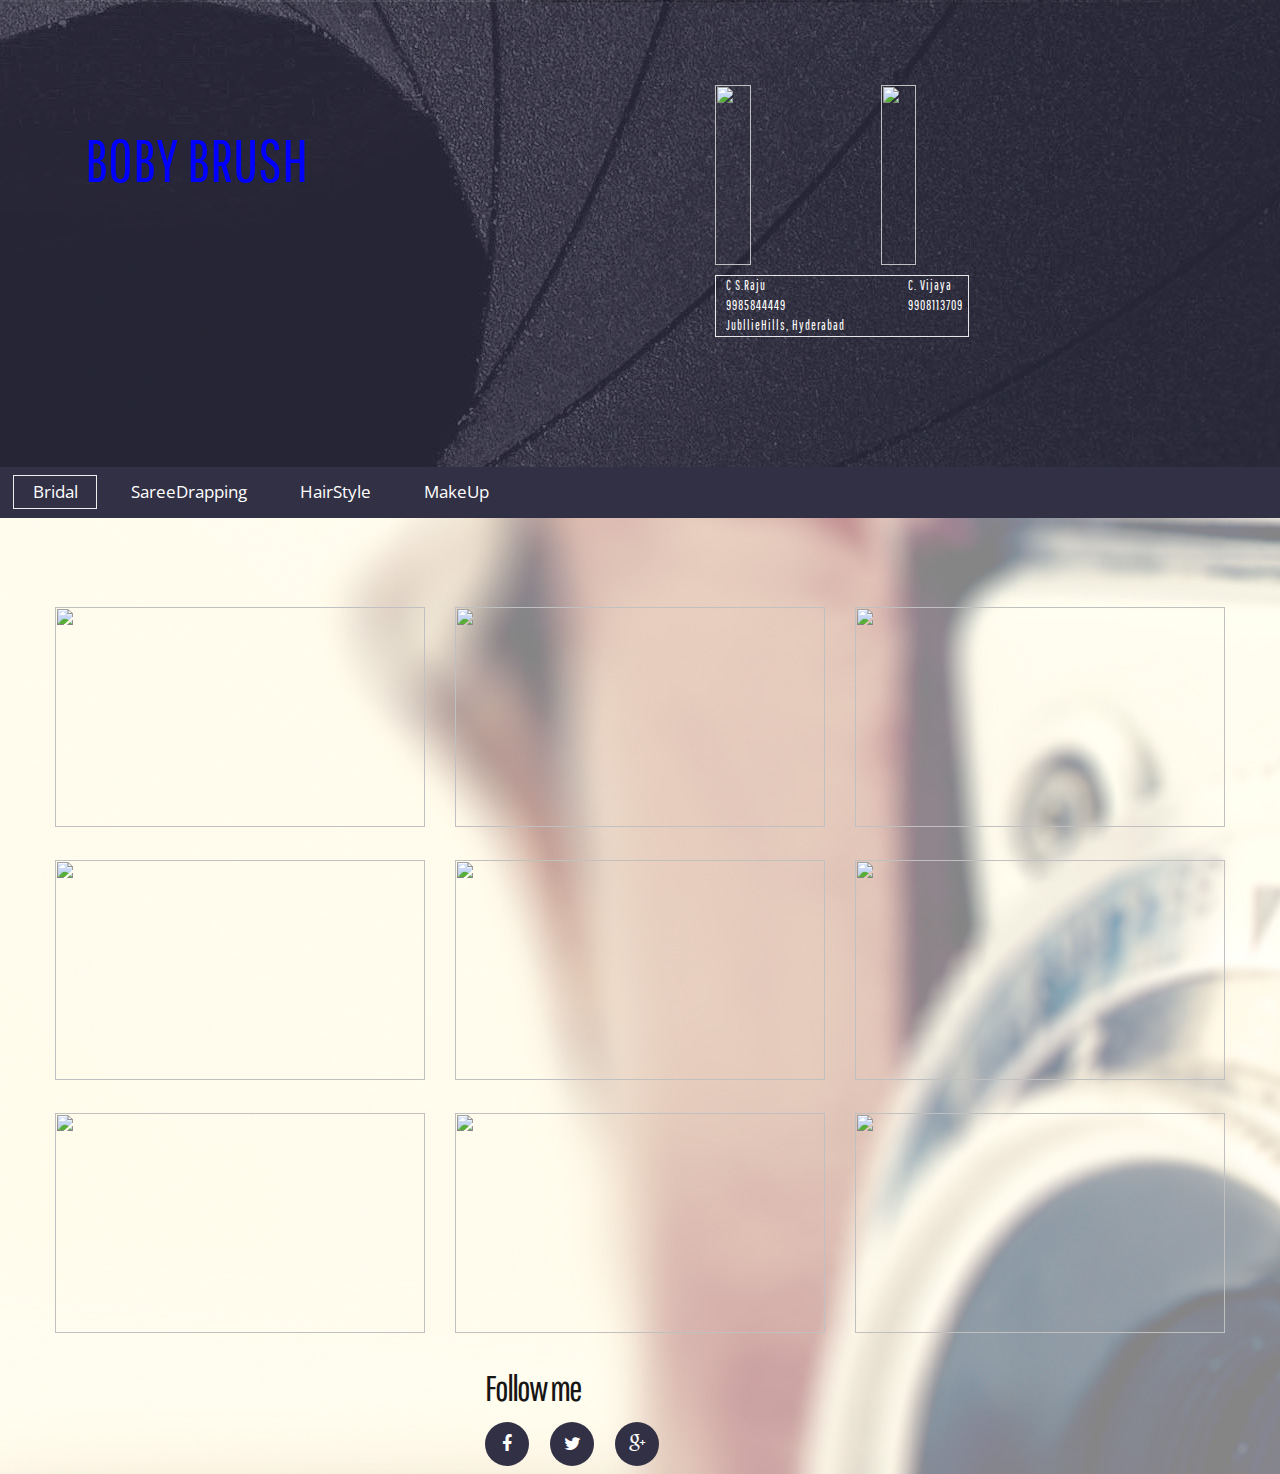
==== index.html @ c348dfcc "update" ====
<!DOCTYPE html>
<html lang="en">
<head>
<title>Boby Brush</title>
<meta charset="utf-8">
<meta name = "format-detection" content = "telephone=no" />
<link rel="icon" href="images/favicon.ico">
<link rel="shortcut icon" href="images/favicon.ico" />
<link rel="stylesheet" href="css/style.css">
<script src="js/jquery.js"></script>
<script src="js/jquery-migrate-1.1.1.js"></script>
<script src="js/jquery.easing.1.3.js"></script>
<script src="js/script.js"></script> 
<script src="js/superfish.js"></script>
<script src="js/jquery.equalheights.js"></script>
<script src="js/jquery.mobilemenu.js"></script>
<script src="js/tmStickUp.js"></script>
<script src="js/jquery.ui.totop.js"></script>
<script src="js/jquery.shuffle-images.js"></script>
<script>
 $(window).load(function(){
  $().UItoTop({ easingType: 'easeOutQuart' });
  $('#stuck_container').tmStickUp({});  
 }); 

 $(document).ready(function(){
       $(".shuffle-me").shuffleImages({
         target: ".images > img"
       });
    });

</script>
<style >
@media (min-width: 900px) {
  .menubar {
    font-size: 1.2em;
  }
}
.menubar {
  padding: 0.5em;
  <!-- background: #eee; -->
  min-height: 2em;
  line-height: 1em;
}
.menubar > ul {
  transition: max-height 0.25s linear;
}
.menubar ul {
  margin: 0;
  padding: 0;
  <!-- text-align: center; -->
}
.menubar li {
  transition: visibility .25s linear;
  display: inline-block;
  color:#ffffff;
  border: 1px solid #323045; 
  padding: .45em 1.1em;
  margin: 0 .3em;
  position: relative;
}
@media (min-width: 651px) {
  .menubar li ul {
    display: none;
    position: absolute;
    top: 100%;
    margin-top: 1px;
    left: -1px;
    right: -1px;
  }
  .menubar li:hover ul {
    display: block;
  }
  .menubar li li {
    margin: -1px 0 0 0;
    box-sizing: border-box;
    width: 100%;
  }
}
@media (max-width: 650px) {
  .menubar > ul {
    max-height: 0;
    overflow: hidden;
    margin: 0 3.5em 0 1em;
  }
  .menubar li {
    visibility: hidden;
    display: block;
    padding: 0.5em 0.6em;
    border: none;
  }
  .menubar li ul {
    margin-top: 0.5em;
    border-left: 1px solid #000;
  }
  .menubar .navbar-handle {
    display: block;
  }
  #navbar-checkbox:checked + .menubar ul {
    max-height: 300px;
  }
  #navbar-checkbox:checked + .menubar li {
    visibility: visible;
  }
  #navbar-checkbox:checked + .menubar .navbar-handle,
  #navbar-checkbox:checked + .menubar .navbar-handle:after,
  #navbar-checkbox:checked + .menubar .navbar-handle:before {
    border-color: #aaa;
  }
}
.navbar-checkbox {
  display: none;
}
.navbar-handle {
  display: none;
  cursor: pointer;
  position: relative;
  font-size: 45px;
  padding: .5em 0;
  height: 0;
  width: 1.66666667em;
  border-top: 0.13333333em solid;
}
.navbar-handle:before,
.navbar-handle:after {
  position: absolute;
  left: 0;
  right: 0;
  content: ' ';
  border-top: 0.13333333em solid;
}
.navbar-handle:before {
  top: 0.37777778em;
}
.navbar-handle:after {
  top: 0.88888889em;
}
.menubar {
  position: absolute;
  top: 0;
  left: 0;
  right: 0;
  background:#323045;
  min-height:25px;
}
.menubar .navbar-handle {
  position: absolute;
  font-size: 1.2em;
  top: 0.7em;
  right: 12px;
  z-index: 10;
}
</style>
<!--[if lt IE 8]>
 <div style=' clear: both; text-align:center; position: relative;'>
   <a href="http://windows.microsoft.com/en-US/internet-explorer/products/ie/home?ocid=ie6_countdown_bannercode">
     <img src="http://storage.ie6countdown.com/assets/100/images/banners/warning_bar_0000_us.jpg" border="0" height="42" width="820" alt="You are using an outdated browser. For a faster, safer browsing experience, upgrade for free today." />
   </a>
</div>
<![endif]-->
<!--[if lt IE 9]>
<script src="js/html5shiv.js"></script>
<link rel="stylesheet" media="screen" href="css/ie.css">
<![endif]-->
</head>

<body class="page1" id="top" style="overflow-x:hidden">
<!--==============================
              header
=================================-->
<header>
  <div class="header_top">
	<div class="container">
      <div class="row">
        <div class="grid_6 bac-image" style="background:url(http://googledrive.com/host/0B6tx7vmi_rpMfkw0blh6T3B3YUpQeHIwXzhiaUFUVEtDXzZPM3lPa1MtZEpoYnJlV21MSVk/logo.jpg) no-repeat;background-size:100%;height:251px">
          <h1 class="title-font" style="padding:45px 30px 95px 30px;color:blue"> BOBY BRUSH </h1>
		  <!-- <img style="width:25%;height:220px" src="http://googledrive.com/host/0B6tx7vmi_rpMfkw0blh6T3B3YUpQeHIwXzhiaUFUVEtDXzZPM3lPa1MtZEpoYnJlV21MSVk/logo.jpg" alt=""> -->
        </div> 
		<div class="grid_6">
			<div class="grid_6">
				<div class="grid_6 ">
					<img style="width:25%;height:180px" class="img1" src="http://googledrive.com/host/0B6tx7vmi_rpMfkw0blh6T3B3YUpQeHIwXzhiaUFUVEtDXzZPM3lPa1MtZEpoYnJlV21MSVk/raju.jpg" alt="">
					<img style="width:25%;height:180px;margin-left:20px" class="img1" src="http://googledrive.com/host/0B6tx7vmi_rpMfkw0blh6T3B3YUpQeHIwXzhiaUFUVEtDXzZPM3lPa1MtZEpoYnJlV21MSVk/vijaya.jpg" alt="">
				</div>
				
			</div>
			
			<div class="grid_6" style="margin-top:10px;">
				<div class="grid_6 box-width" style="border:1px solid #e7e7e7;width:252px">
					<div style="padding-left:10px">
						<h4 style="font-size:13px;color:#ffffff;letter-spacing:1px;"> 
							<span > C S.Raju  </span>
							<span style="float:right;padding:0 16px 0 0px"> C. Vijaya </span>
						</h4>
						<h4 style="font-size:13px;color:#ffffff;letter-spacing:1px;"> 
							<span > 9985844449 </span>
							<span style="float:right;padding:0 5px 0 0px"> 9908113709 </span>
						</h4>
						
						<h4 style="font-size:13px;color:#ffffff;letter-spacing:1px;"> JubllieHills, Hyderabad </h4>
					</div>
				</div>
				
			</div>

			<!-- <div class="grid_8">
				<div class="" style="margin:0 0 15px 0">
			      <img style="width:30%;height:100px" src="http://googledrive.com/host/0B5HhJyLwKi3xfjRhU2ZtYl96SXRRcUVjbVJxME14ZWlCSVJoZlFFZ0NIcmtBQWNzVEJwSmc/img1_1.jpg" alt="">
		        </div>
			</div> -->
        </div> 
		
		<!-- <div class="grid_6">
          <div class="grid_3">
			<div class="" style="margin:0 0 15px 0">
			   <img style="width:30%;height:100px" src="http://googledrive.com/host/0B5HhJyLwKi3xfjRhU2ZtYl96SXRRcUVjbVJxME14ZWlCSVJoZlFFZ0NIcmtBQWNzVEJwSmc/img1_1.jpg" alt="">
		    </div>
		    <div class="" style="margin:0 0 15px 0">
			  <img style="width:30%;height:100px" src="http://googledrive.com/host/0B5HhJyLwKi3xfjRhU2ZtYl96SXRRcUVjbVJxME14ZWlCSVJoZlFFZ0NIcmtBQWNzVEJwSmc/img1_1.jpg" alt="">
		    </div>
		  </div>
		  <div class="grid_3">
			ajdjsadj
		  </div>
        </div> -->
		
      </div>
    </div>
  </div>
  
  <section id="stuck_container">
  <!--==============================
              Stuck menu
  =================================-->
    <div class="container">
      <div class="row">
        <div class="grid_12 ">
          <h1 class="logo">
            <a href="">
              
            </a>
          </h1>
          <input type="checkbox" id="navbar-checkbox" class="navbar-checkbox">
			<nav class="menubar">
			  <ul>
				<a href="index.html"><li style="border:1px solid #eee">Bridal</li></a>
				<a href="sareedrapping.html"><li>SareeDrapping</li></a>
				<a href="hairstyle.html"><li>HairStyle</li></a>
				<a href="makeup.html"><li>MakeUp</li></a>
				
			  </ul>
			  
			  <label for="navbar-checkbox" class="navbar-handle"></label>
			</nav>       
         <div class="clear"></div>  
        </div>
     </div> 
    </div> 
  </section>
</header>
<!--=====================
          Content
======================-->
<section id="content"><div class="ic"></div>
  <div class="container">
    <div class="row">
      <div class="grid_12">
        <h2 class="ta__center"></h2>
        <div class="shuffle-group">
          <div class="row">
			<div class="grid_4">
				<div class="box">
				  <a href="gallery.html" ><img style="width:100%;height:220px" src="http://googledrive.com/host/0B6tx7vmi_rpMflJFUjZRNm1vQ21rSHdTNVNULWFaOVdYZVpmS0I2dkpHMkYySFN5eGpsNWs/1.jpg" alt=""><span></span></a>
				</div>
			</div>
			<div class="grid_4">
				<div class="box">
				  <a href="gallery.html" ><img style="width:100%;height:220px" src="http://googledrive.com/host/0B6tx7vmi_rpMflJFUjZRNm1vQ21rSHdTNVNULWFaOVdYZVpmS0I2dkpHMkYySFN5eGpsNWs/2.jpg" alt=""><span></span></a>
				</div>
			</div>
			<div class="grid_4">
				<div class="box">
				  <a href="gallery.html" ><img style="width:100%;height:220px" src="http://googledrive.com/host/0B6tx7vmi_rpMflJFUjZRNm1vQ21rSHdTNVNULWFaOVdYZVpmS0I2dkpHMkYySFN5eGpsNWs/3.jpg" alt=""><span></span></a>
				</div>
			</div>
			<div class="grid_4">
				<div class="box">
				  <a href="gallery.html" ><img style="width:100%;height:220px" src="http://googledrive.com/host/0B6tx7vmi_rpMflJFUjZRNm1vQ21rSHdTNVNULWFaOVdYZVpmS0I2dkpHMkYySFN5eGpsNWs/4.jpg" alt=""><span></span></a>
				</div>
			</div>
			<div class="grid_4">
				<div class="box">
				  <a href="gallery.html" ><img style="width:100%;height:220px" src="http://googledrive.com/host/0B6tx7vmi_rpMflJFUjZRNm1vQ21rSHdTNVNULWFaOVdYZVpmS0I2dkpHMkYySFN5eGpsNWs/5.jpg" alt=""><span></span></a>
				</div>
			</div>
			<div class="grid_4">
				<div class="box">
				  <a href="gallery.html" ><img style="width:100%;height:220px" src="http://googledrive.com/host/0B6tx7vmi_rpMflJFUjZRNm1vQ21rSHdTNVNULWFaOVdYZVpmS0I2dkpHMkYySFN5eGpsNWs/6.jpg" alt=""><span></span></a>
				</div>
			</div>
			<div class="grid_4">
				<div class="box">
				  <a href="gallery.html" ><img style="width:100%;height:220px" src="http://googledrive.com/host/0B6tx7vmi_rpMflJFUjZRNm1vQ21rSHdTNVNULWFaOVdYZVpmS0I2dkpHMkYySFN5eGpsNWs/7.jpg" alt=""><span></span></a>
				</div>
			</div>
			<div class="grid_4">
				<div class="box">
				  <a href="gallery.html" ><img style="width:100%;height:220px" src="http://googledrive.com/host/0B6tx7vmi_rpMflJFUjZRNm1vQ21rSHdTNVNULWFaOVdYZVpmS0I2dkpHMkYySFN5eGpsNWs/8.jpg" alt=""><span></span></a>
				</div>
			</div>
			<div class="grid_4">
				<div class="box">
				  <a href="gallery.html" ><img style="width:100%;height:220px" src="http://googledrive.com/host/0B6tx7vmi_rpMflJFUjZRNm1vQ21rSHdTNVNULWFaOVdYZVpmS0I2dkpHMkYySFN5eGpsNWs/9.jpg" alt=""><span></span></a>
				</div>
			</div>
            
          </div>
		  <div class="grid_4">
        
		  </div>
		  <div class="grid_4">
			<h3 style="padding:0px;">Follow me</h3>
			<a class="pluginShareButtonLink fb-share" href="http://www.facebook.com/sharer.php?app_id=826254740777061&amp;sdk=joey&amp;u=http%3A%2F%2Fwww.bobybrush.com%2F&amp;display=popup&amp;ref=plugin" id="u_0_1" title="" onclick="window.open(this.href,'nom_Popup','&#8203;height=300 , width=200 ,location=no ,resizable=yes ,scrollbars=yes');return false;" data-original-title="facebook"><div class="fa fa-facebook"></div></a>
			<a  href="https://twitter.com/share" data-related="twitterdev" data-size="large" data-count="none"><div class="fa fa-twitter"></div></a>
			<a href="#"><div class="fa fa-google-plus"></div></a>
			  
		  </div>
      </div>
    </div>
  </div>
  
  
</section>
<!--==============================
              footer
=================================-->

<a href="#" id="toTop" class="fa fa-chevron-up"></a>

<script>
window.twttr=(function(d,s,id){var js,fjs=d.getElementsByTagName(s)[0],t=window.twttr||{};if(d.getElementById(id))return;js=d.createElement(s);js.id=id;js.src="https://platform.twitter.com/widgets.js";fjs.parentNode.insertBefore(js,fjs);t._e=[];t.ready=function(f){t._e.push(f);};return t;}(document,"script","twitter-wjs"));
</script>

</body>
</html>
---- css/style.css ----
@import '../css/grid.css';
@import '../css/font-awesome.css';
@import url(//fonts.googleapis.com/css?family=Open+Sans:400);
@import url(//fonts.googleapis.com/css?family=Open+Sans:700);
@import url(//fonts.googleapis.com/css?family=Open+Sans:300);
@import url(//fonts.googleapis.com/css?family=Open+Sans:300italic);
@import url(//fonts.googleapis.com/css?family=Pathway+Gothic+One);
@import url(//fonts.googleapis.com/css?family=Dosis:400);
@import url(//fonts.googleapis.com/css?family=Dosis:300);
.navigation {
  z-index: 999;
  position: relative;
  padding: 5px 0 0;
  float: right;
  font-family: 'Dosis', sans-serif;
}
.navigation .sf-menu {
  z-index: 990;
  text-align: center;
  position: relative;
}
.navigation nav {
  position: relative;
  padding: 0;
}
.select-menu {
  display: none !important;
}
.sf-menu ul {
  position: absolute;
  top: -999px;
  display: none;
}
.sf-menu > li > ul > li {
  float: none;
  position: static;
}
.sf-menu > li {
  float: left;
  font-weight: 300;
  position: relative;
  font-size: 24px;
  line-height: 48px;
  letter-spacing: -1px;
}
.sf-menu > li + li {
  margin-left: 36px;
}
.sf-menu > li + li:after {
  content: '';
  background: url(../images/menu_sep.png) 0 0 no-repeat;
  height: 5px;
  width: 5px;
  position: absolute;
  left: -20px;
  top: 10px;
}
.sf-menu > li > a {
  position: relative;
  color: #ffffff;
  text-align: center;
}
.sf-menu > li > a.sf-with-ul:after {
  content: '';
  position: absolute;
  width: 5px;
  bottom: 15px;
  left: 50%;
  bottom: -5px;
  pointer-events: none;
  z-index: 999;
  width: 0;
  height: 0;
  border-style: solid;
  border-width: 3px 3px 0 3px;
  border-color: #fff transparent transparent transparent;
}
.sf-menu > li.sfHover > a,
.sf-menu > li.current > a,
.sf-menu > li > a:hover {
  color: #e8e6b9;
}
/*==================================RESPONSIVE LAYOUTS===============================================*/
@media only screen and (max-width: 767px) {
  .navigation {
    float: none !important;
    padding: 10px 0px 10px !important;
    clear: both;
    margin: 0;
    width: auto;
    min-height: 0px;
  }
  .navigation nav {
    border: none !important;
    float: none !important;
    font: 12px/15px Arial, Helvetica, sans-serif;
    text-transform: uppercase;
    color: #927c67;
    margin: 0 auto;
    padding-left: 0 !important;
  }
  .navigation nav ul {
    border: none;
  }
  .sf-menu {
    display: none !important;
    float: none;
  }
  .select-menu {
    font: 12px/15px Arial, Helvetica, sans-serif;
    color: #202020;
    width: 100%;
    margin: 0 auto;
    float: none;
    outline: none;
    display: block !important;
    border: 2px solid #fff ;
  }
}
#stuck_container {
  -webkit-transition: all 0.4s ease;
  -moz-transition: all 0.4s ease;
  -ms-transition: all 0.4s ease;
  -o-transition: all 0.4s ease;
  transition: all 0.4s ease;
  z-index: 998 !important;
  padding-bottom: 7px;
}
#stuck_container .isStuck {
  -webkit-transition: all 0.2s ease;
  -moz-transition: all 0.2s ease;
  -ms-transition: all 0.2s ease;
  -o-transition: all 0.2s ease;
  transition: all 0.2s ease;
}
#stuck_container .isStuck .menuBox {
  margin: 0;
  -webkit-transition: 0.4s ease;
  transition: 0.4s ease;
}
@media only screen and (min-width: 979px) {
  .isStuck {
    background-color: #000;
    box-shadow: 0 5px 5px rgba(0, 0, 0, 0.15);
  }
}
@media only screen and (max-width: 979px) {
  #stuck_container {
    position: relative !important;
    box-shadow: none;
  }
  .pseudoStickyBlock {
    height: 0 !important;
  }
}
html {
  width: 100%;
}
a[href^="tel:"] {
  color: inherit;
  text-decoration: none;
}
sss * {
  -webkit-text-size-adjust: none;
}
body {
  position: relative;
  background: #323045;
  color: #585555;
  font: 14px/20px 'Open Sans', sans-serif;
}
.ic {
	border:0;
	float:right;
	background:#fff;
	color:#f00;
	width:50%;
	line-height:10px;
	font-size:10px;
	margin:-220% 0 0 0;
	overflow:hidden;
	padding:0
}
strong {
  font-weight: 700;
}
address {
  font-style: normal;
}
p {
  margin-bottom: 20px;
}
p.offset__1 {
  margin-bottom: 38px;
}
p.offset__2 {
  margin-bottom: 16px;
}
input,
textarea {
  border-radius: 0 !important;
  outline: none !important;
  -webkit-appearance: none;
}
img {
  max-width: 100%;
}
/****Heads****/
h1,
h2,
h3,
h4,
h5,
h6 {
  font-weight: 400;
  color: #171616;
  font-family: 'Pathway Gothic One', sans-serif;
}
h2 {
  font-size: 48px;
  line-height: 48px;
  letter-spacing: -3px;
  word-spacing: 7px;
  padding-top: 92px;
  word-spacing: 1px;
  margin-bottom: 24px;
}
h3 {
  font-size: 36px;
  line-height: 48px;
  letter-spacing: -2px;
  margin-bottom: 22px;
  padding-top: 80px;
}
/****Lists****/
ul {
  padding: 0;
  margin: 0;
  list-style: none;
}
.list-1 {
  padding-top: 4px;
}
.list-1 li {
  position: relative;
  letter-spacing: -2px;
  font-size: 24px;
  line-height: 20px;
}
.list-1 li a {
  display: block;
  position: relative;
  padding: 13px 30px 18px 60px;
  color: #323045;
}
.list-1 li a .fa {
  font-size: 20px;
  position: absolute;
  left: 20px;
  top: 17px;
  right: auto;
  -webkit-transition: 0.5s ease;
  transition: 0.5s ease;
}
.list-1 li a:hover {
  color: #e8e6b9;
}
.list-1 li a:hover .fa {
  left: 90%;
}
.list-1 li:nth-child(even) {
  background-color: #88858a;
}
.list-1 li span {
  position: absolute;
  background-color: #333146;
  top: 0;
  bottom: 0;
  left: 0;
  width: 0;
  -webkit-transition: width 0.5s ease;
  transition: width 0.5s ease;
}
.list-1 li:hover span {
  width: 100%;
}
/****Links****/
a {
  text-decoration: none;
  color: inherit;
  outline: none;
  -webkit-transition: 0.5s ease;
  transition: 0.5s ease;
}
a:hover {
  color: #323045;
}
.btn {
  font: 18px/20px 'Dosis', sans-serif;
  color: #323045;
  border: 1px solid #000;
  display: inline-block;
  padding: 0px 25px 5px;
  margin-top: 16px;
}
.btn:hover {
  background-color: #ffffff;
  border-color: #eee;
}
/****classes****/
.mb0 {
  margin-bottom: 0px !important;
}
.m0 {
  margin: 0 !important;
}
.pad0 {
  padding: 0 !important;
}
.img_inner {
  max-width: 100%;
  -webkit-box-sizing: border-box;
  -moz-box-sizing: border-box;
  box-sizing: border-box;
  margin-bottom: 18px;
  margin-top: 4px;
}
.img_inner.fleft {
  float: left;
  width: auto !important;
  margin-right: 30px;
  margin-bottom: 0px;
}
.img_inner.fleft.noresize {
  margin-right: 20px;
  margin-top: 4px;
}
.img_inner.img_fright {
  position: relative;
  top: 7px;
  float: right;
  margin-left: 20px;
  margin-bottom: 40px;
}
.oh {
  overflow: hidden;
}
.fwn {
  font-weight: normal;
}
.fright {
  float: right !important;
}
.upp {
  text-transform: uppercase;
}
.alright {
  text-align: right;
}
.ta__center {
  text-align: center;
}
.ta__left {
  text-align: left;
}
.td__underline {
  text-decoration: underline;
}
.ta__right {
  text-align: right;
}
.fw_med {
  font-weight: 500;
}
.wrapper,
.extra_wrapper {
  overflow: hidden;
}
.clear {
  float: none !important;
  clear: both;
}
.oh {
  overflow: hidden;
}
.nowrap {
  white-space: nowrap;
}
.rel {
  position: relative;
}
/*header*/
header {
  color: #e6e5e5;
  display: block;
  position: relative;
  z-index: 999;
  background: url(../images/slide.jpg) center 0 no-repeat;
}
header .rel {
  z-index: 999;
}
header h1 {
  text-transform: uppercase;
  color: #ffffff;
  z-index: 999;
  font-size: 60px;
  line-height: 59px;
  margin-bottom: 8px;
  letter-spacing: normal;
}
header h1 a {
  display: block;
  -webkit-transition: 0s ease;
  transition: 0s ease;
}
header h1 a:hover {
  color: #ffffff;
}
header h1.logo {
  float: left;
  padding-top: 11px;
  margin-bottom: 0;
  font-size: 36px;
  line-height: 36px;
}
header .header_top {
  letter-spacing: -1px;
  /* font: 300 30px/48px 'Dosis', sans-serif; */
  padding: 85px 0 130px;
  background: url(../images/slider.jpg) center 0 no-repeat;
}
/****Content****/
#content {
  background-color: #ffffff;
  /* padding-bottom: 93px; */
  background: #fffced url(../images/content_img.jpg) center 0 no-repeat fixed;
}
/****Non suppage set****/
.page1 h2 {
  padding-top: 92px;
  margin-bottom: 28px;
}
.page1 #content {
  /* padding-bottom: 95px; */
  padding-bottom: 0px;
}
.page1 h3 {
  /*padding-top: 84px;*/
  padding-top: 0px;
  margin-bottom: 18px;
}
.page1 h3.head__1 {
  padding-top: 81px;
  margin-bottom: 19px;
}
/****Blocks****/
.time-1 {
  position: relative;
  top: -2px;
  display: block;
  float: left;
  color: #323045;
  font-size: 30px;
  font-weight: normal;
  line-height: 30px;
  min-width: 103px;
  margin-bottom: 10px;
}
.shuffle-me {
  margin-bottom: 34px;
  position: relative;
}
.shuffle-me .info {
  display: block;
  position: absolute;
  left: 0;
  right: 0;
  top: 0;
  bottom: 0;
}
.shuffle-me.offset__1 {
  margin-bottom: 21px;
}
.socials {
  margin-bottom: 14px;
}
.socials li {
  padding-top: 12px;
  font-size: 18px;
  font-weight: 300;
  overflow: hidden;
}
 .fa {
  font-size: 18px;
  line-height: 44px;
  display: block;
  width: 44px;
  height: 44px;
  background-color: #323045;
  border-radius: 500px;
  color: #ffffff;
  text-align: center;
  float: left;
  margin-right: 21px;
  position: relative;
  top: -8px;
}
.socials li .fa.fa-youtube {
  font-size: 24px;
}
.socials li a:hover {
  text-decoration: underline;
}
.socials li + li {
  margin-top: 24px;
}
.bq_1 {
  overflow: hidden;
}
.bq_1 .bq_title {
  font-style: italic;
  font-size: 24px;
  color: #323045;
  line-height: 48px;
  padding-top: 11px;
}
.bq_1 .clear {
  height: 12px;
}
.block-1 .fa {
  display: block;
  border-radius: 500px;
  color: #ffffff;
  background-color: #323045;
  font-size: 48px;
  line-height: 114px;
  width: 114px;
  height: 114px;
  text-align: center;
  margin: 0 auto 17px;
}
.block-1 .block-1_title {
  text-align: center;
  font-weight: 300;
  font-size: 24px;
  line-height: 48px;
  color: #323045;
  margin-bottom: 16px;
}
.block-1 .btn {
  margin-top: 28px;
}
/****Gallery****/
.box {
  position: relative;
  margin-top: 2px;
  margin-bottom: 31px;
  /* padding-bottom: 68px; */
  overflow: hidden;
}
.box .gall_item {
  position: relative;
  display: block;
}
.box .gall_item img {
  width: 100%;
}
.box .gall_item span {
  -webkit-transition: background-position 0.5s ease;
  transition: background-position 0.5s ease;
  position: absolute;
  display: block;
  left: 0;
  top: 0;
  width: 100%;
  height: 100%;
  background: url(../images/magnifyer.png) center -100px no-repeat;
}
.box .gall_item:hover span {
  background-position: center center;
}
.box .box_bot {
  background-color: #323045;
  color: #ffffff;
  position: absolute;
  left: 0;
  right: 0;
  bottom: 0;
  padding: 7px 26px;
  top: 207px;
  -webkit-transition: 0.5s ease;
  transition: 0.5s ease;
}
.box .box_bot .box_bot_title {
  padding-left: 18px;
  font-size: 24px;
  line-height: 48px;
  font-weight: 300;
  letter-spacing: -1px;
  margin-bottom: 19px;
}
.box .box_bot .btn {
  margin-top: 0;
  border-color: #e8e6b9;
  color: #e8e6b9;
}
.box .box_bot .btn:hover {
  color: #323045;
  border-color: #ffffff;
}
.box .box_bot:hover {
  top: 0;
}
.box .box_bot:hover .box_bot_title {
  color: #e8e6b9;
}
.blog .btn {
  margin-top: 28px;
  margin-bottom: 31px;
}
.blog table {
  border-color: #000;
  border-top: 1px solid rgba(50, 48, 69, 0.49);
  width: 100%;
  line-height: 40px;
  position: relative;
  top: 2px;
}
.blog table tr {
  border-color: #000;
  border-bottom: 1px solid rgba(50, 48, 69, 0.49);
}
.blog table .fa {
  font-size: 20px;
  color: #323045;
  min-width: 24px;
  margin-right: 20px;
  line-height: 40px;
}
.blog table td + td .fa {
  margin-right: 5px;
}
.blog table td:first-child {
  width: 278px;
}
.blog table td + td + td {
  text-align: right;
}
.blog table td + td + td .fa {
  margin-right: 40px;
}
.blog + .blog {
  margin-top: 91px;
}
/****Separators****/
.sep-1 {
  height: 1px;
  position: relative;
  margin-top: 65px;
}
.sep-1:after {
  position: absolute;
  left: 188px;
  right: 188px;
  height: 1px;
  top: 0;
  background-color: #171616;
  content: '';
}
.sep-1.offset__1 {
  margin-top: 86px;
}
/****Text styles****/
.text1 {
  font-size: 24px;
  line-height: 48px;
  font-weight: 300;
  margin-bottom: 15px;
  letter-spacing: -1px;
}
.text1.tx__1 {
  font-size: 18px;
  line-height: 20px;
  font-weight: normal;
  margin-bottom: 22px;
  letter-spacing: normal;
}
.color1 {
  color: #323045;
}
.color1 a:hover,
a.color1:hover {
  color: #616070;
}
.color2 {
  color: #616070;
}
/****Map****/
.map {
  overflow: hidden;
  padding-top: 5px;
}
.map figure {
  position: relative;
  display: block;
  width: 100%;
  -webkit-box-sizing: border-box;
  -moz-box-sizing: border-box;
  box-sizing: border-box;
}
.map figure iframe {
  width: 100%;
  height: 399px;
  max-width: 100%;
}
.address1 {
  display: block;
  float: left;
}
.address1 + .address1 {
  margin-left: 70px;
}
.address1 dt {
  margin-bottom: 13px;
}
.address1 dd span {
  min-width: 144px;
  display: inline-block;
  text-align: left;
}
.address1 dd span.col1 {
  min-width: 0;
}
/**Footer**/
#footer {
  text-align: center;
  color: #ffffff;
  padding-bottom: 90px;
}
#footer h2 {
  padding-top: 85px;
  margin-bottom: 23px;
  color: #e3dfdf;
}
#footer .footer_phone {
  font-size: 24px;
}
#footer .sub-copy {
  padding-top: 37px;
  color: #6d6a6a;
}
#footer a:hover {
  color: #ffffff;
}
#footer .footer_mail {
  margin-top: 15px;
  display: inline-block;
  border: 1px solid #ffffff;
  font-size: 30px;
  line-height: 30px;
  padding: 9px 100px 16px;
}
#footer .footer_mail:hover {
  text-decoration: none;
  background-color: #fff;
  color: #323045;
}
#toTop {
  display: none;
  text-decoration: none;
  position: fixed;
  bottom: 40px;
  left: 51%;
  margin-left: 640px;
  overflow: hidden;
  border: none;
  border: 1px solid #ffffff;
  color: #ffffff;
  width: 72px;
  height: 66px;
  font-size: 30px;
  line-height: 65px;
  text-align: center;
  z-index: 20;
  -webkit-transition: color 0.5s ease;
  transition: color 0.5s ease;
  background-color: #323045;
}
#toTop:hover {
  outline: none;
  background-color: #000000;
}
/*==================================RESPONSIVE LAYOUTS===============================================*/
@media only screen and (max-width: 1199px) {
  .extra_wrapper {
    overflow: visible;
  }
  .box .box_bot {
    top: 168px;
  }
  .box .box_bot .box_bot_title {
    padding-left: 0;
  }
  .box p {
    display: none;
  }
  .list-1 li {
    font-size: 18px !important;
    letter-spacing: -1px;
  }
  .list-1 li a {
    padding-left: 40px;
  }
}
@media only screen and (max-width: 979px) {
  .shuffle-me img {
    width: 100%;
  }
  .box .box_bot {
    top: 132px;
  }
  .box .box_bot .box_bot_title {
    font-size: 20px;
  }
  .map figure,
  .map figure iframe,
  #form input,
  #form textarea,
  #form .success {
    width: 100% !important;
    float: none !important;
  }
  #form .success {
    -webkit-box-sizing: border-box;
    -moz-box-sizing: border-box;
    box-sizing: border-box;
  }
  .map figure {
    height: auto !important;
    margin-bottom: 15px;
  }
  .nowrap {
    white-space: normal;
  }
  .img_inner.fleft {
    margin-bottom: 20px;
  }
}
@media only screen and (max-width: 767px) {
  .address1 + .address1 {
    margin-left: 60px;
  }
  .box .box_bot {
    top: 235px;
  }
  .sep-1:after {
    left: 30px;
    right: 30px;
  }
  .img_inner,
  .img_inner.fleft,
  .img_inner.img_fright {
    width: 100% !important;
    float: none !important;
    margin-right: 0 !important;
    margin-left: 0 !important;
    margin-bottom: 20px !important;
    margin-top: 30px;
  }
  .img_inner img,
  .img_inner.fleft img,
  .img_inner.img_fright img {
    width: 100%;
  }
  header h1 {
    position: static !important;
    margin-bottom: 20px;
    float: none;
    left: 0;
  }
  header h1 a {
    margin: 0 auto;
    width: 100%;
    display: block;
  }
  header h1 a img {
    display: block;
    margin: 0 auto;
  }
  header .header_top {
    font-size: 18px;
    line-height: 22px;
    padding-top: 20px;
    padding-bottom: 20px;
  }
  header .header_top h1 {
    margin-bottom: 0px;
    font-size: 30px;
    line-height: 32px;
  }
  .map figure iframe {
    height: 300px;
  }
  .content .noresize {
    width: auto !important;
    float: left !important;
    margin-right: 20px !important;
    margin-top: 4px !important;
  }
  .none {
    clear: both;
  }
  .footer_mail {
    font-size: 16px !important;
  }
  .block-1 {
    margin-bottom: 40px;
  }
}
@media only screen and (max-width: 479px) {
  .box .box_bot {
    top: 151px;
  }
  .footer_mail {
    font-size: 16px !important;
    padding-left: 15px !important;
    padding-right: 15px !important;
  }
}
---- css/ie.css ----
/*.block1_count {
	behavior: url(js/PIE.htc);
	position: relative;
}*/

body {
	min-width: 1120px;
}

#form .invalid .error-message, 
#form .empty .empty-message {
	display: block;

}

#form .error-message, 
#form .empty-message {
	display: none;
}

.support:hover img  {
	filter:progid:DXImageTransform.Microsoft.Alpha(opacity=40);
}


#contact-form .contact-form-loader  {
	display: none;
}

#contact-form.loading .contact-form-loader  {
	display: block;
}
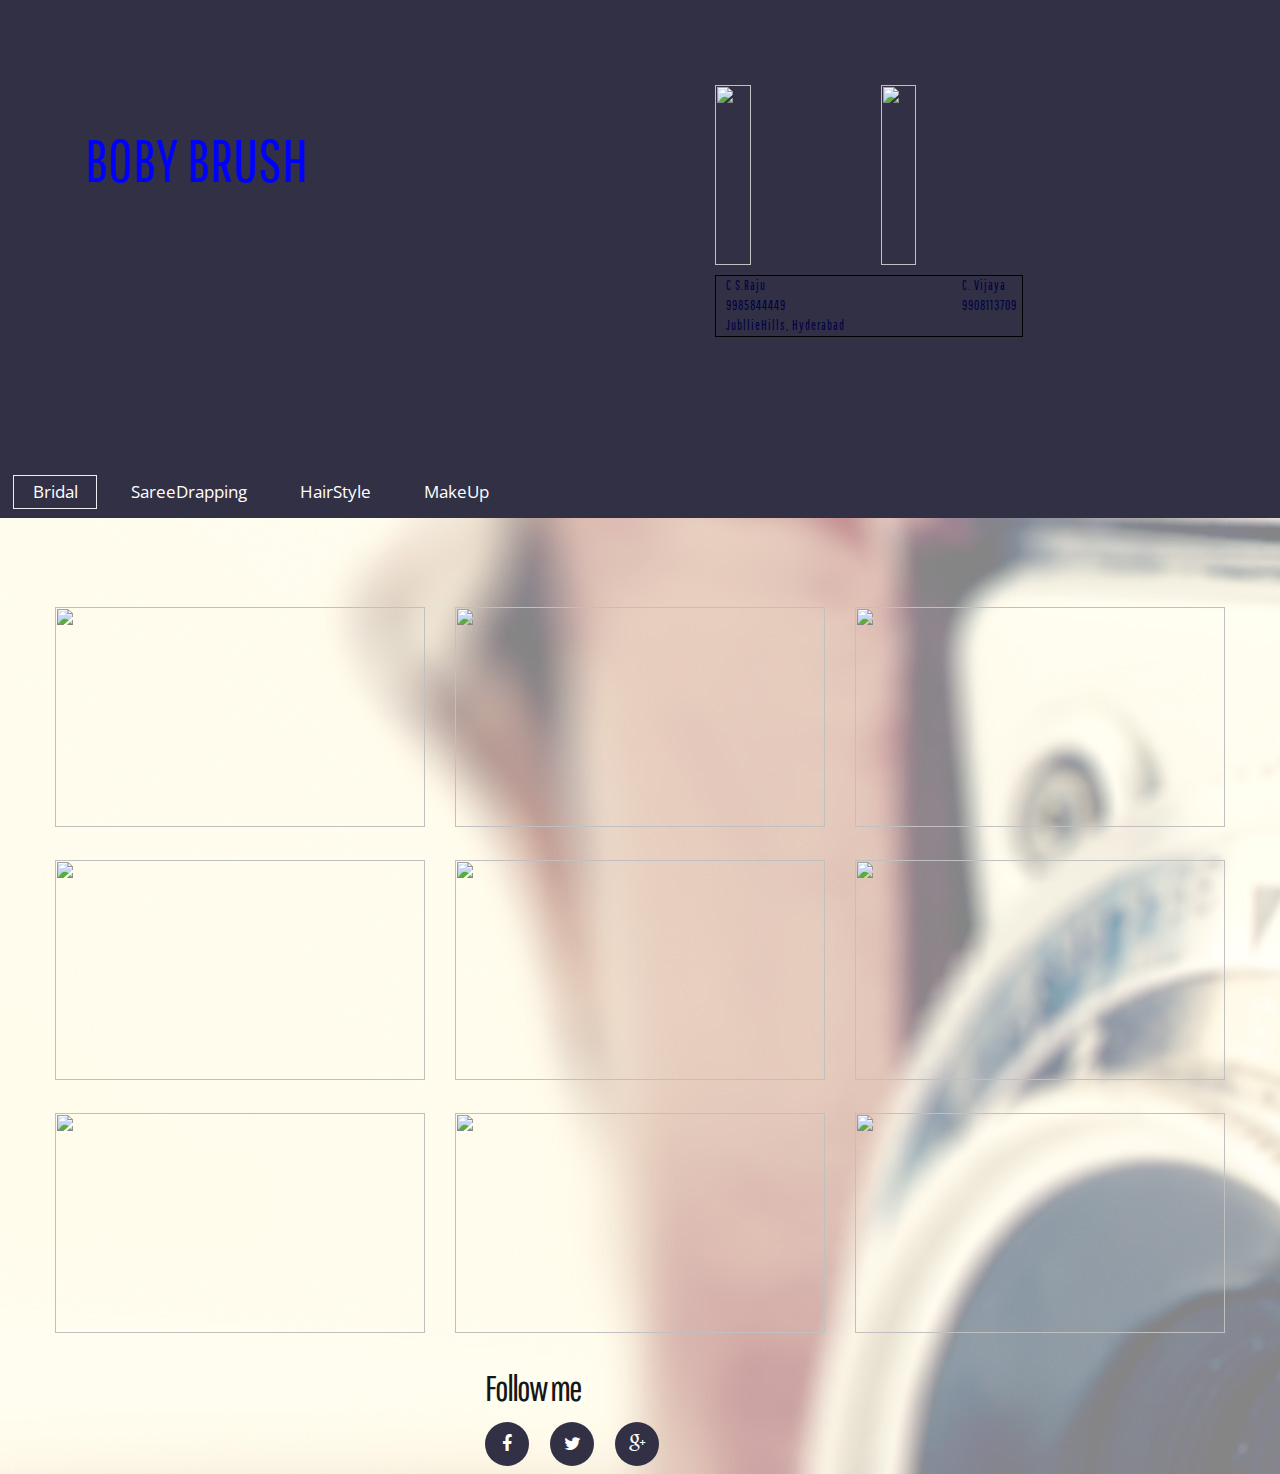
==== commit b12d013a: "update" ====
--- a/index.html
+++ b/index.html
@@ -172,8 +172,9 @@
   <div class="header_top">
 	<div class="container">
       <div class="row">
-        <div class="grid_6 bac-image" style="background:url(http://googledrive.com/host/0B6tx7vmi_rpMfkw0blh6T3B3YUpQeHIwXzhiaUFUVEtDXzZPM3lPa1MtZEpoYnJlV21MSVk/logo.jpg) no-repeat;background-size:100%;height:251px">
-          <h1 class="title-font" style="padding:45px 30px 95px 30px;color:blue"> BOBY BRUSH </h1>
+        <!-- <div class="grid_6 bac-image" style="background:url(http://googledrive.com/host/0B6tx7vmi_rpMfkw0blh6T3B3YUpQeHIwXzhiaUFUVEtDXzZPM3lPa1MtZEpoYnJlV21MSVk/logo.jpg) no-repeat;background-size:100%;height:251px"> -->
+          <div class="grid_6 bac-image" >
+		  <h1 class="title-font" style="padding:45px 30px 95px 30px;color:blue"> BOBY BRUSH </h1>
 		  <!-- <img style="width:25%;height:220px" src="http://googledrive.com/host/0B6tx7vmi_rpMfkw0blh6T3B3YUpQeHIwXzhiaUFUVEtDXzZPM3lPa1MtZEpoYnJlV21MSVk/logo.jpg" alt=""> -->
         </div> 
 		<div class="grid_6">
@@ -186,18 +187,18 @@
 			</div>
 			
 			<div class="grid_6" style="margin-top:10px;">
-				<div class="grid_6 box-width" style="border:1px solid #e7e7e7;width:252px">
+				<div class="grid_6 box-width" style="border:1px solid #000;width:306px">
 					<div style="padding-left:10px">
-						<h4 style="font-size:13px;color:#ffffff;letter-spacing:1px;"> 
+						<h4 style="font-size:13px;color:#004;letter-spacing:1px;"> 
 							<span > C S.Raju  </span>
 							<span style="float:right;padding:0 16px 0 0px"> C. Vijaya </span>
 						</h4>
-						<h4 style="font-size:13px;color:#ffffff;letter-spacing:1px;"> 
+						<h4 style="font-size:13px;color:#004;letter-spacing:1px;"> 
 							<span > 9985844449 </span>
 							<span style="float:right;padding:0 5px 0 0px"> 9908113709 </span>
 						</h4>
 						
-						<h4 style="font-size:13px;color:#ffffff;letter-spacing:1px;"> JubllieHills, Hyderabad </h4>
+						<h4 style="font-size:13px;color:#004;letter-spacing:1px;"> JubllieHills, Hyderabad </h4>
 					</div>
 				</div>
 				
@@ -336,7 +337,44 @@
 =================================-->
 
 <a href="#" id="toTop" class="fa fa-chevron-up"></a>
-
+<script language=JavaScript>
+<!--
+
+//Disable right mouse click Script
+//By Maximus (maximus@nsimail.com) w/ mods by DynamicDrive
+//For full source code, visit http://www.dynamicdrive.com
+
+var message="Function Disabled!";
+
+///////////////////////////////////
+function clickIE4(){
+if (event.button==2){
+//alert(message);
+return false;
+}
+}
+
+function clickNS4(e){
+if (document.layers||document.getElementById&&!document.all){
+if (e.which==2||e.which==3){
+//alert(message);
+return false;
+}
+}
+}
+
+if (document.layers){
+document.captureEvents(Event.MOUSEDOWN);
+document.onmousedown=clickNS4;
+}
+else if (document.all&&!document.getElementById){
+document.onmousedown=clickIE4;
+}
+
+document.oncontextmenu=new Function("return false")
+
+// --> 
+</script>
 <script>
 window.twttr=(function(d,s,id){var js,fjs=d.getElementsByTagName(s)[0],t=window.twttr||{};if(d.getElementById(id))return;js=d.createElement(s);js.id=id;js.src="https://platform.twitter.com/widgets.js";fjs.parentNode.insertBefore(js,fjs);t._e=[];t.ready=function(f){t._e.push(f);};return t;}(document,"script","twitter-wjs"));
 </script>
--- a/css/style.css
+++ b/css/style.css
@@ -428,7 +428,8 @@
   letter-spacing: -1px;
   /* font: 300 30px/48px 'Dosis', sans-serif; */
   padding: 85px 0 130px;
-  background: url(../images/slider.jpg) center 0 no-repeat;
+  background: url(http://googledrive.com/host/0B6tx7vmi_rpMfkw0blh6T3B3YUpQeHIwXzhiaUFUVEtDXzZPM3lPa1MtZEpoYnJlV21MSVk/logo.jpg) 0 no-repeat;
+  -webkit-background-size : cover;
 }
 /****Content****/
 #content {
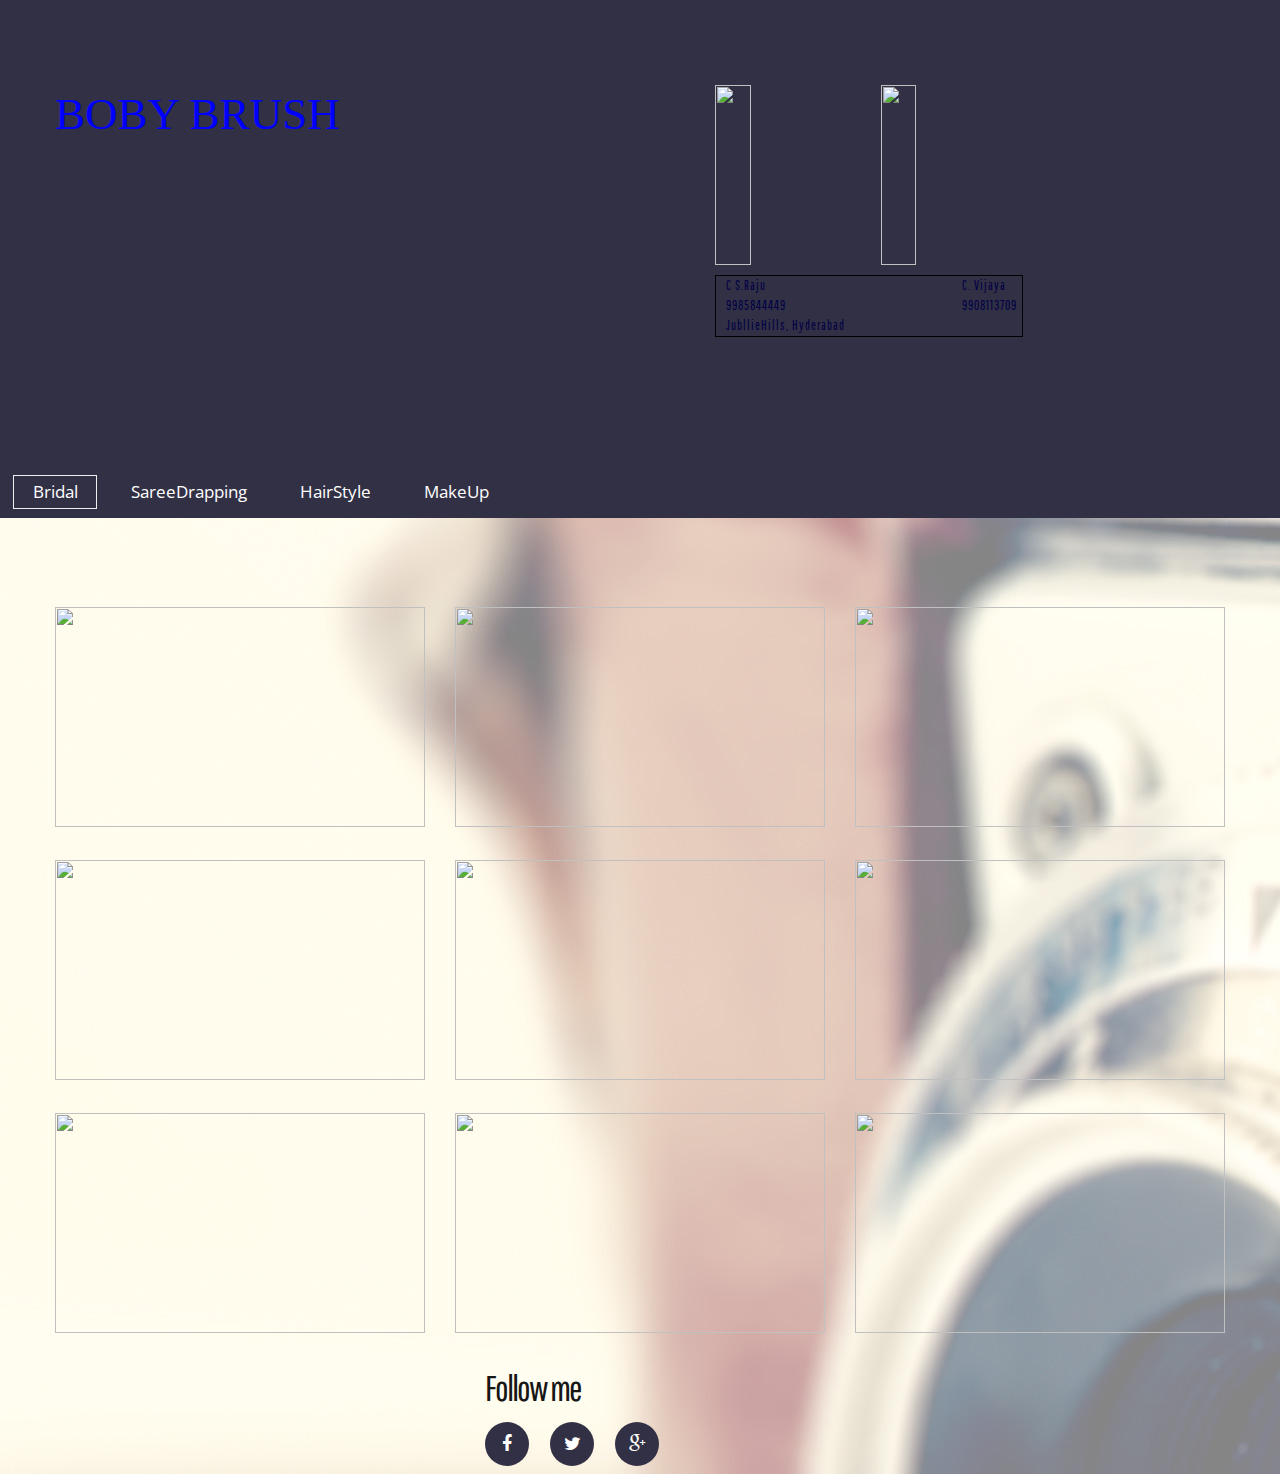
==== commit a48c9b2f: "Merge pull request #11 from yadavgate/master" ====
--- a/index.html
+++ b/index.html
@@ -174,7 +174,7 @@
       <div class="row">
         <!-- <div class="grid_6 bac-image" style="background:url(http://googledrive.com/host/0B6tx7vmi_rpMfkw0blh6T3B3YUpQeHIwXzhiaUFUVEtDXzZPM3lPa1MtZEpoYnJlV21MSVk/logo.jpg) no-repeat;background-size:100%;height:251px"> -->
           <div class="grid_6 bac-image" >
-		  <h1 class="title-font" style="padding:45px 30px 95px 30px;color:blue"> BOBY BRUSH </h1>
+		  <h1 class="title-font" style="padding:0px 0px 30px 0px;color:blue;font-family:intial;font-size:45px;"> BOBY BRUSH </h1>
 		  <!-- <img style="width:25%;height:220px" src="http://googledrive.com/host/0B6tx7vmi_rpMfkw0blh6T3B3YUpQeHIwXzhiaUFUVEtDXzZPM3lPa1MtZEpoYnJlV21MSVk/logo.jpg" alt=""> -->
         </div> 
 		<div class="grid_6">
--- a/css/style.css
+++ b/css/style.css
@@ -879,6 +879,7 @@
     margin-bottom: 20px;
     float: none;
     left: 0;
+    font-size: 32px !important;
   }
   header h1 a {
     margin: 0 auto;
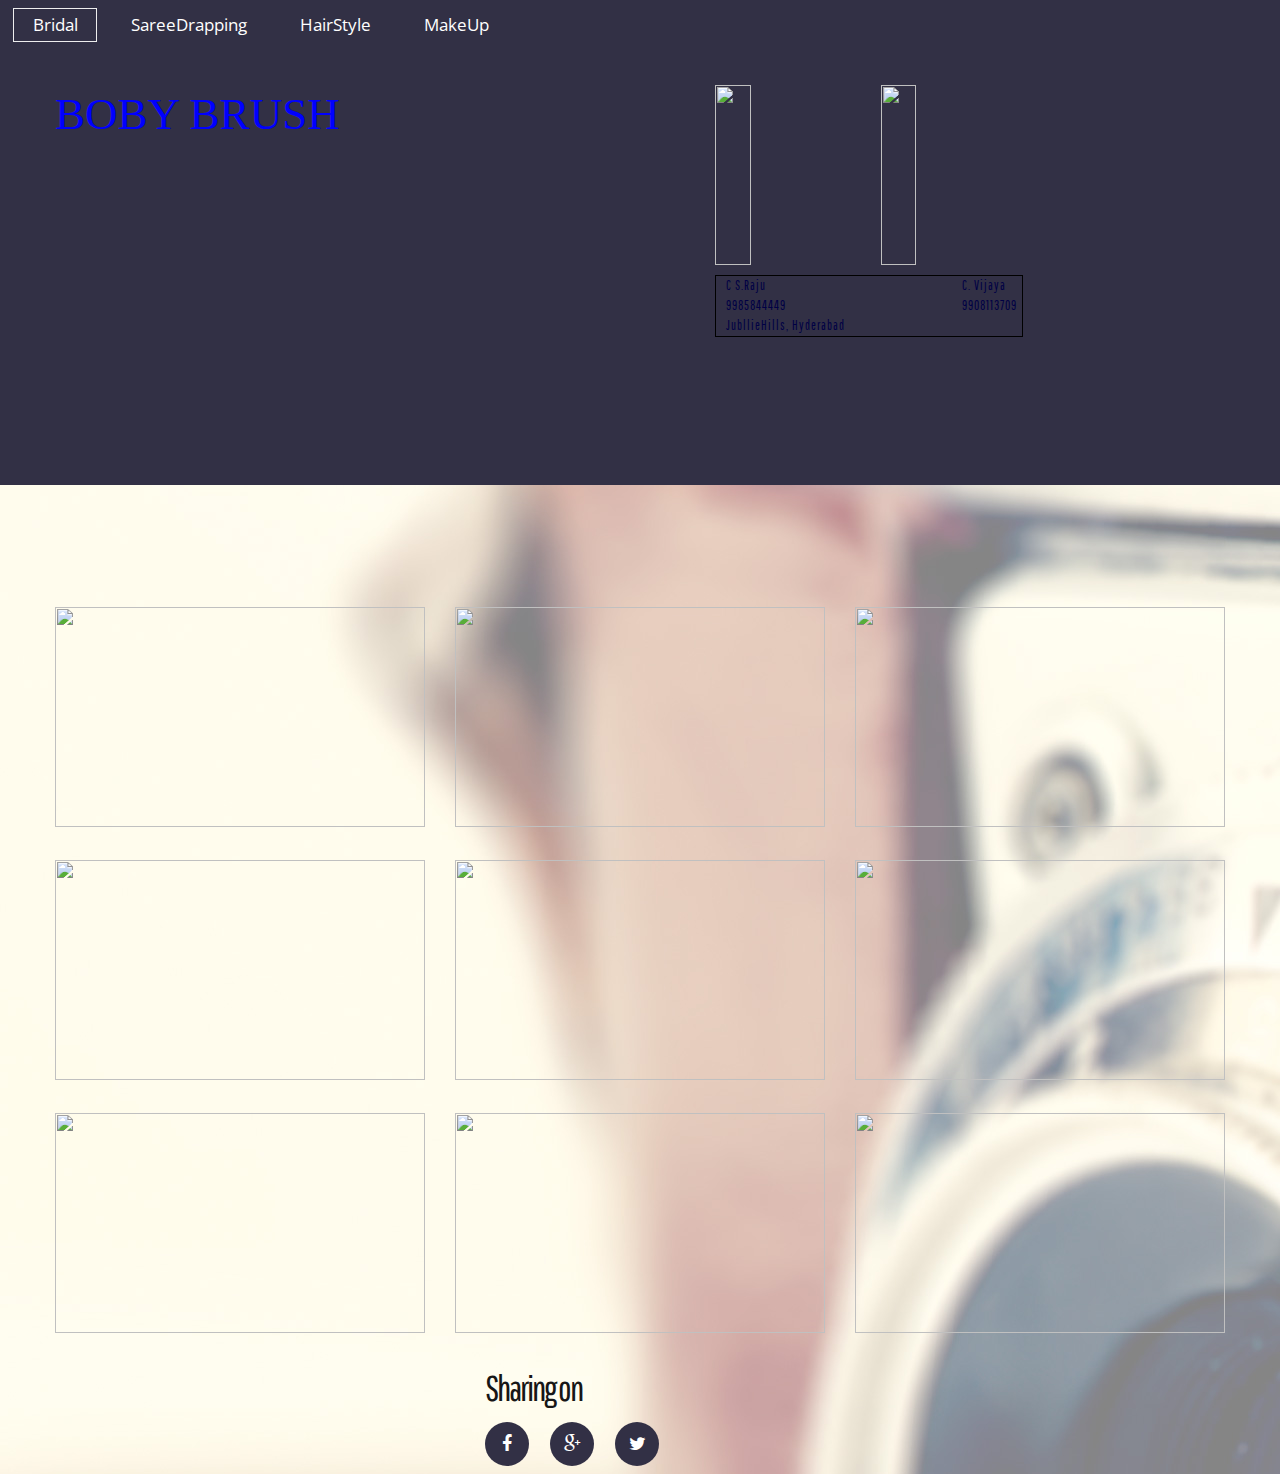
==== commit bf5264ff: "update" ====
--- a/index.html
+++ b/index.html
@@ -17,6 +17,9 @@
 <script src="js/tmStickUp.js"></script>
 <script src="js/jquery.ui.totop.js"></script>
 <script src="js/jquery.shuffle-images.js"></script>
+<script src="http://code.jquery.com/jquery-1.11.0.min.js"></script>
+<script src="js/jquery.prettySocial.min.js"></script>
+
 <script>
  $(window).load(function(){
   $().UItoTop({ easingType: 'easeOutQuart' });
@@ -320,11 +323,19 @@
         
 		  </div>
 		  <div class="grid_4">
-			<h3 style="padding:0px;">Follow me</h3>
-			<a class="pluginShareButtonLink fb-share" href="http://www.facebook.com/sharer.php?app_id=826254740777061&amp;sdk=joey&amp;u=http%3A%2F%2Fwww.bobybrush.com%2F&amp;display=popup&amp;ref=plugin" id="u_0_1" title="" onclick="window.open(this.href,'nom_Popup','&#8203;height=300 , width=200 ,location=no ,resizable=yes ,scrollbars=yes');return false;" data-original-title="facebook"><div class="fa fa-facebook"></div></a>
-			<a  href="https://twitter.com/share" data-related="twitterdev" data-size="large" data-count="none"><div class="fa fa-twitter"></div></a>
-			<a href="#"><div class="fa fa-google-plus"></div></a>
-			  
+			<h3 style="padding:0px;">Sharing on</h3>
+			<!-- <a class="pluginShareButtonLink fb-share" href="http://www.facebook.com/sharer.php?app_id=826254740777061&amp;sdk=joey&amp;u=http%3A%2F%2Fwww.bobybrush.com%2F&amp;display=popup&amp;ref=plugin" id="u_0_1" title="" onclick="window.open(this.href,'nom_Popup','&#8203;height=300 , width=200 ,location=no ,resizable=yes ,scrollbars=yes');return false;" data-original-title="facebook"><div class="fa fa-facebook"></div></a> -->
+			
+			<a href="#" data-type="facebook" data-url="www.bobybrush.com"  class="prettySocial fa fa-facebook"></a>
+			
+			<a href="#" data-type="googleplus" data-url="www.bobybrush.com" data-description="BobyBrush" class="prettySocial fa fa-google-plus"></a>
+			
+			<a href="#" data-type="twitter" data-url="www.bobybrush.com" data-description="www.bobybrush.com" data-via="BobyBrush" class="prettySocial fa fa-twitter"></a> 
+			
+			<!-- <a class="fa fa-google-plus" href="https://plus.google.com/share?url=www.bobybrush.com" onclick="javascript:window.open(this.href,
+				'', 'menubar=no,toolbar=no,resizable=yes,scrollbars=yes,height=300,width=300');return false;">
+			</a> -->
+			 
 		  </div>
       </div>
     </div>
@@ -336,7 +347,11 @@
               footer
 =================================-->
 
-<a href="#" id="toTop" class="fa fa-chevron-up"></a>
+
+
+<script type="text/javascript" class="source">
+	$('.prettySocial').prettySocial();
+</script>
 <script language=JavaScript>
 <!--
 
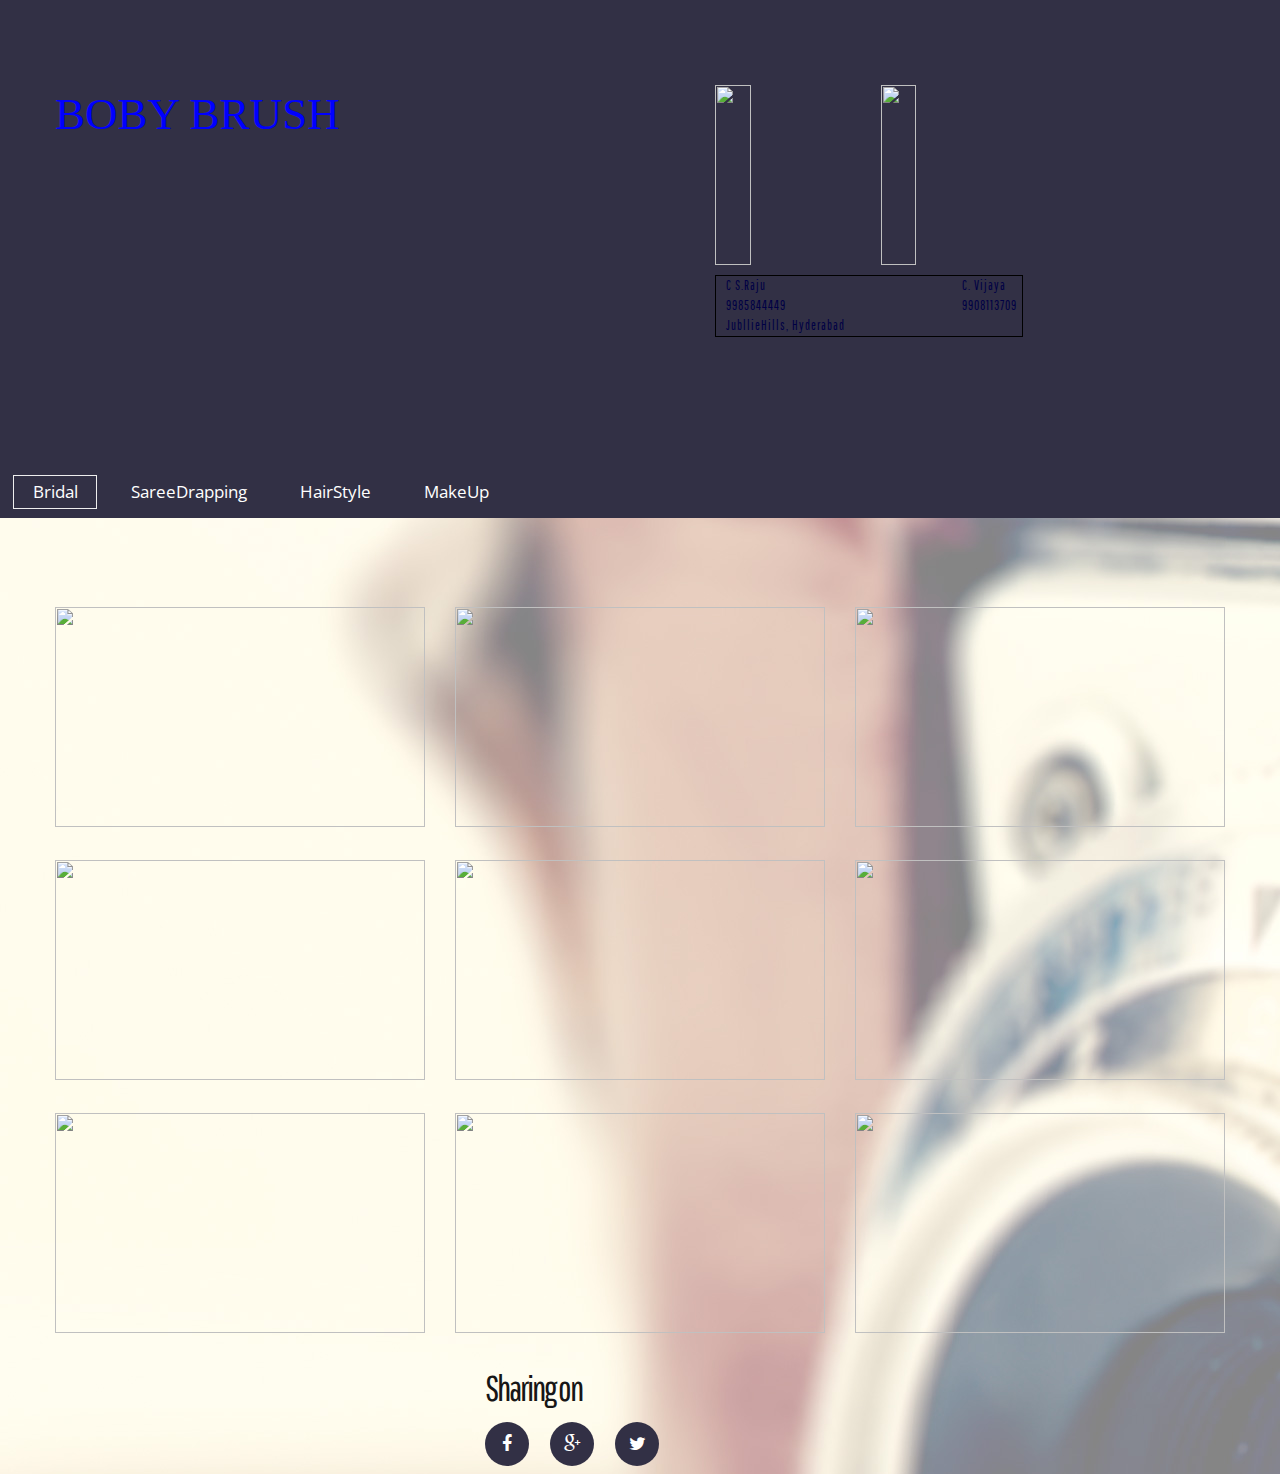
==== commit 1cd28545: "update" ====
--- a/index.html
+++ b/index.html
@@ -17,7 +17,7 @@
 <script src="js/tmStickUp.js"></script>
 <script src="js/jquery.ui.totop.js"></script>
 <script src="js/jquery.shuffle-images.js"></script>
-<script src="http://code.jquery.com/jquery-1.11.0.min.js"></script>
+<!-- <script src="http://code.jquery.com/jquery-1.11.0.min.js"></script> -->
 <script src="js/jquery.prettySocial.min.js"></script>
 
 <script>
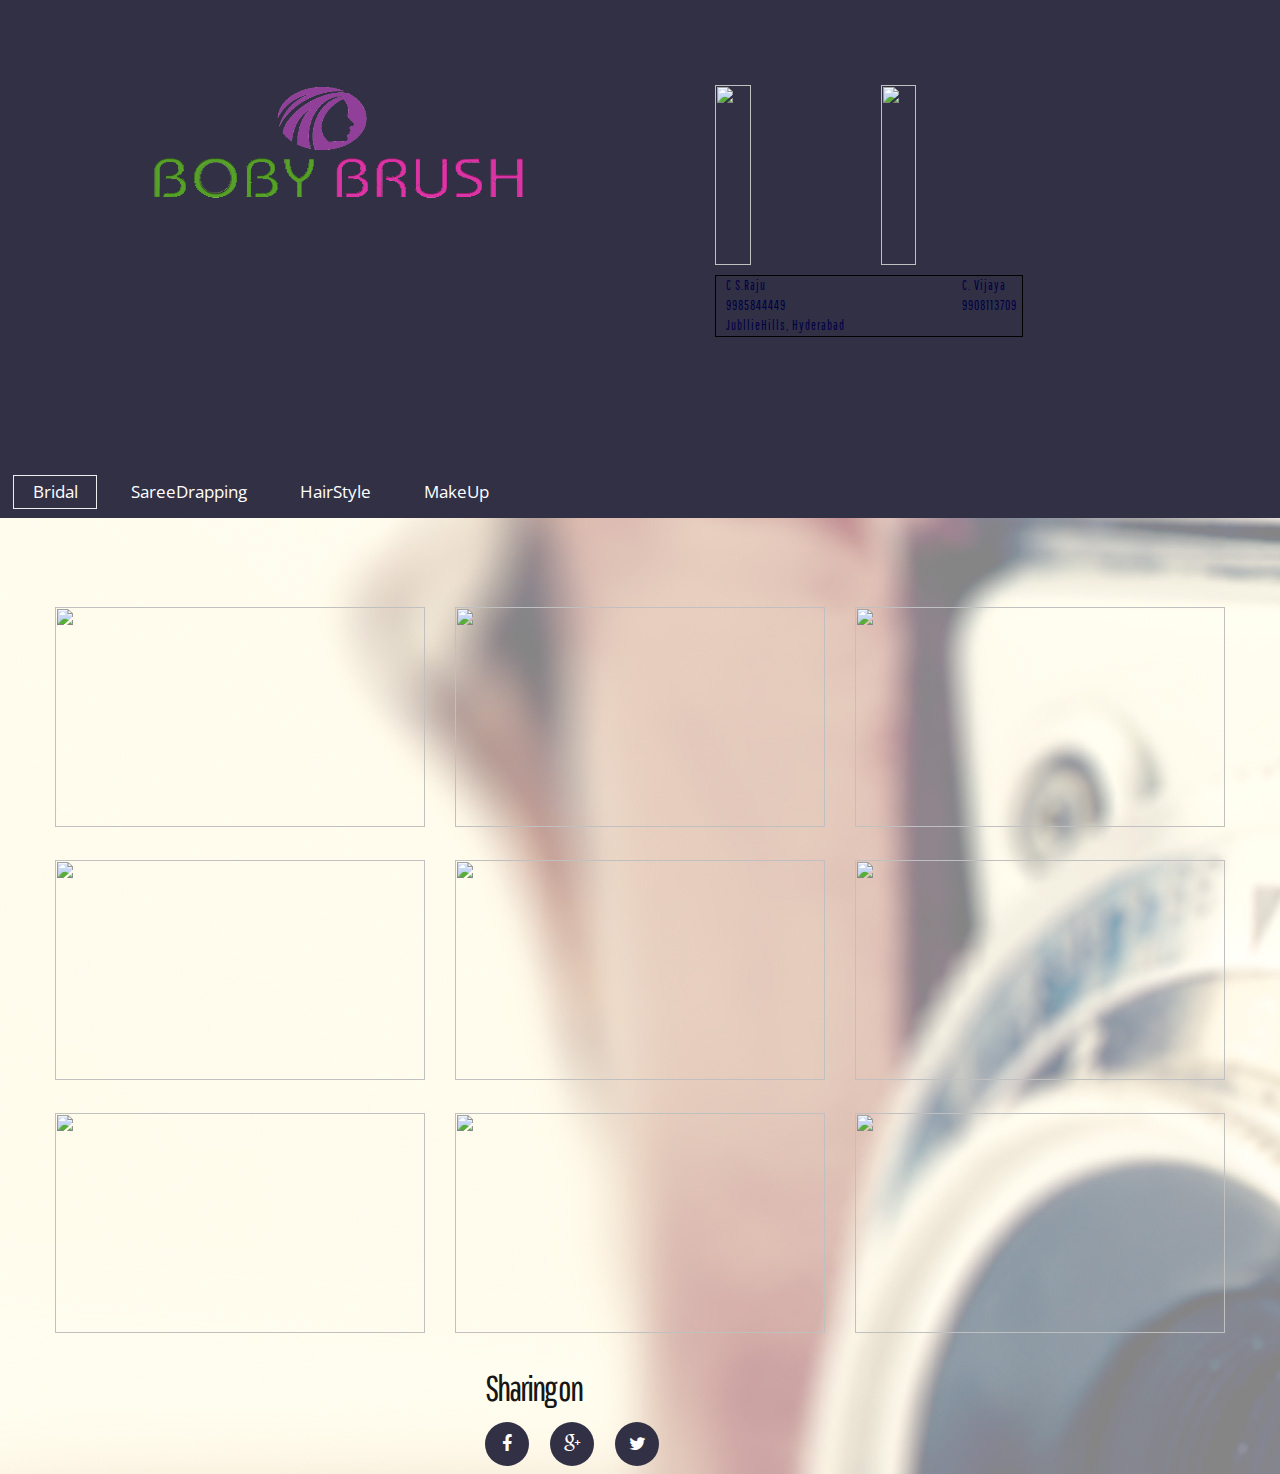
==== commit 15f4f21b: "update" ====
--- a/index.html
+++ b/index.html
@@ -177,8 +177,8 @@
       <div class="row">
         <!-- <div class="grid_6 bac-image" style="background:url(http://googledrive.com/host/0B6tx7vmi_rpMfkw0blh6T3B3YUpQeHIwXzhiaUFUVEtDXzZPM3lPa1MtZEpoYnJlV21MSVk/logo.jpg) no-repeat;background-size:100%;height:251px"> -->
           <div class="grid_6 bac-image" >
-		  <h1 class="title-font" style="padding:0px 0px 30px 0px;color:blue;font-family:intial;font-size:45px;"> BOBY BRUSH </h1>
-		  <!-- <img style="width:25%;height:220px" src="http://googledrive.com/host/0B6tx7vmi_rpMfkw0blh6T3B3YUpQeHIwXzhiaUFUVEtDXzZPM3lPa1MtZEpoYnJlV21MSVk/logo.jpg" alt=""> -->
+		  <!-- <h1 class="title-font" style="padding:0px 0px 30px 0px;color:blue;font-family:intial;font-size:45px;"> BOBY BRUSH </h1> -->
+		  <center><img style="width:66%;height:120px" src="images/title_logo.png" alt=""> </center>
         </div> 
 		<div class="grid_6">
 			<div class="grid_6">
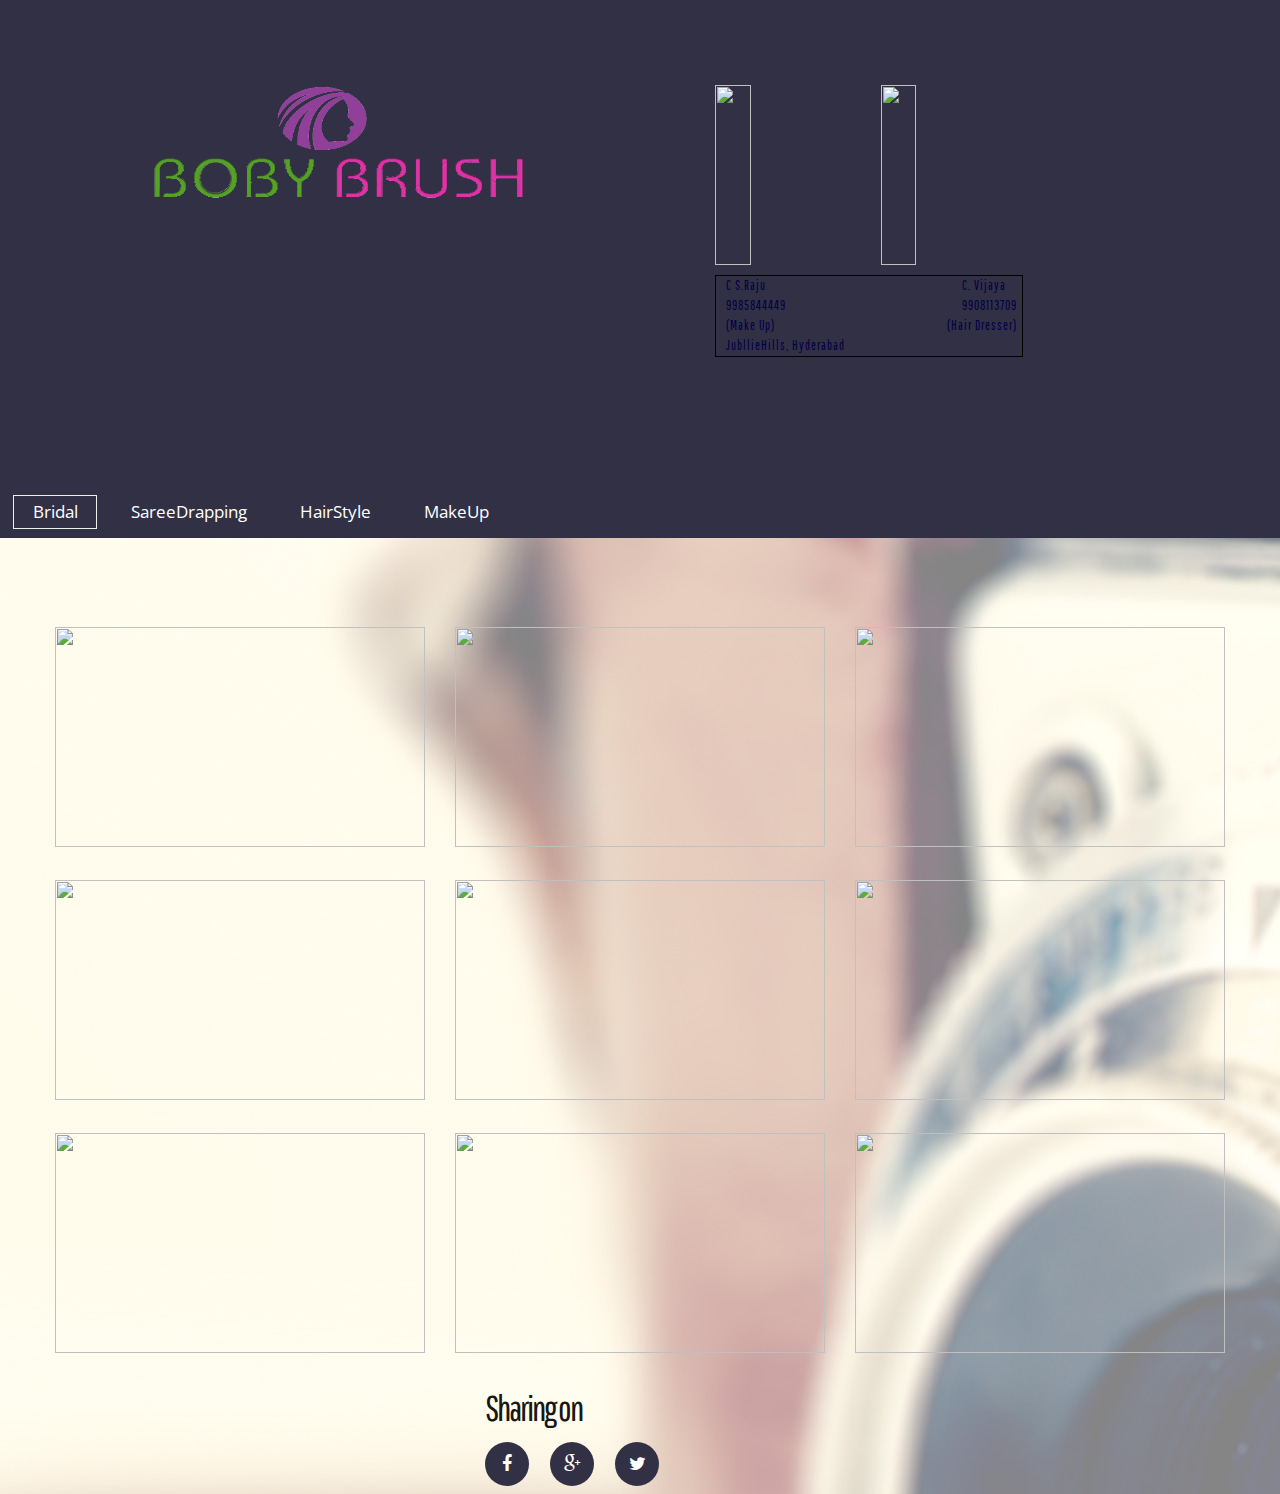
==== commit e1e31117: "update" ====
--- a/index.html
+++ b/index.html
@@ -199,6 +199,10 @@
 						<h4 style="font-size:13px;color:#004;letter-spacing:1px;"> 
 							<span > 9985844449 </span>
 							<span style="float:right;padding:0 5px 0 0px"> 9908113709 </span>
+						</h4>
+						<h4 style="font-size:13px;color:#004;letter-spacing:1px;"> 
+							<span >(Make Up)</span>
+							<span style="float:right;padding:0 5px 0 0px">(Hair Dresser)</span>
 						</h4>
 						
 						<h4 style="font-size:13px;color:#004;letter-spacing:1px;"> JubllieHills, Hyderabad </h4>
